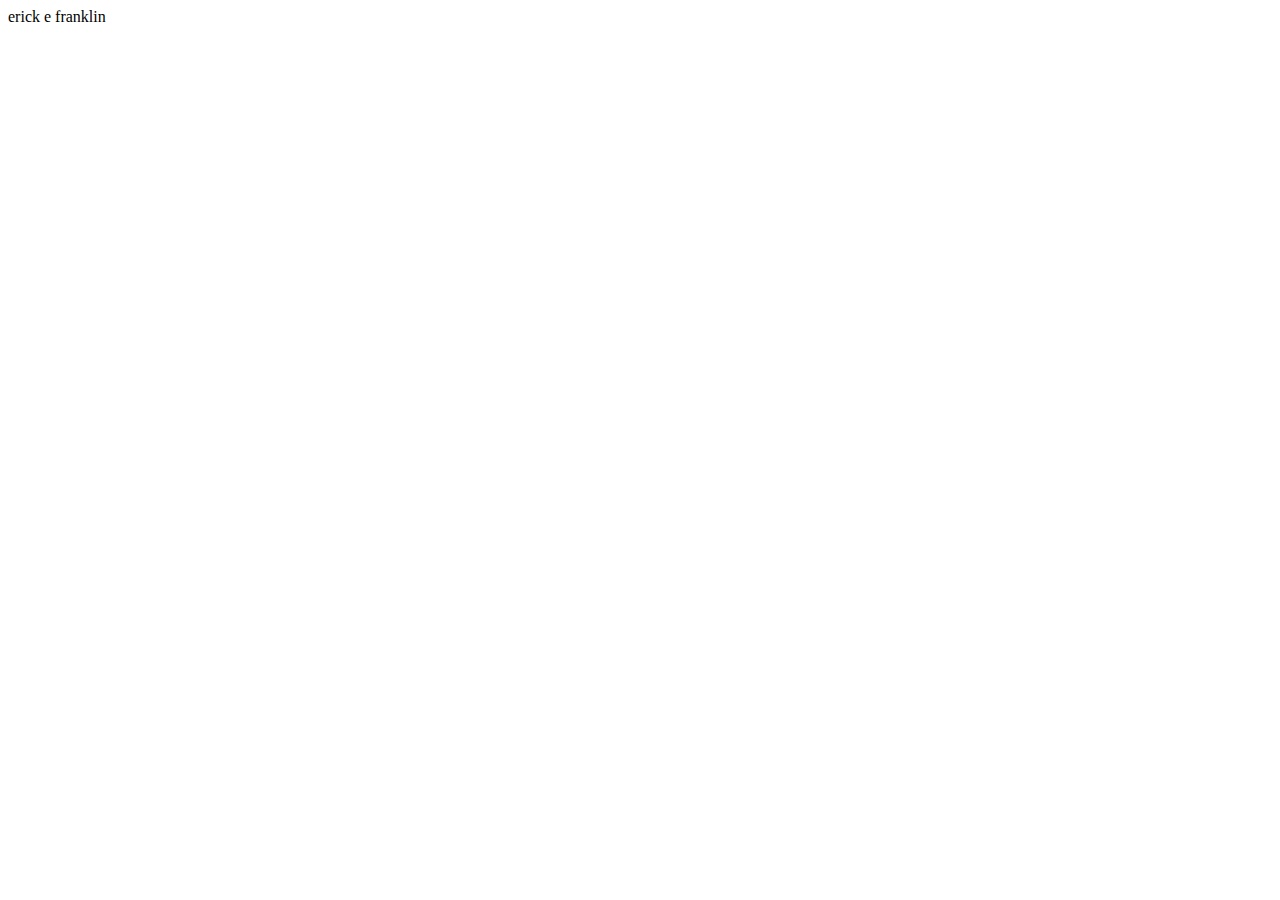
==== site_erick/index.html @ 72fcacdb "esqueleto html" ====
<!DOCTYPE html>
<html lang="en">
<head>
    <meta charset="UTF-8">
    <meta http-equiv="X-UA-Compatible" content="IE=edge">
    <meta name="viewport" content="width=device-width, initial-scale=1.0">
    <title>Document</title>
</head>
<body>
    <div>erick e franklin</div>
</body>
</html>
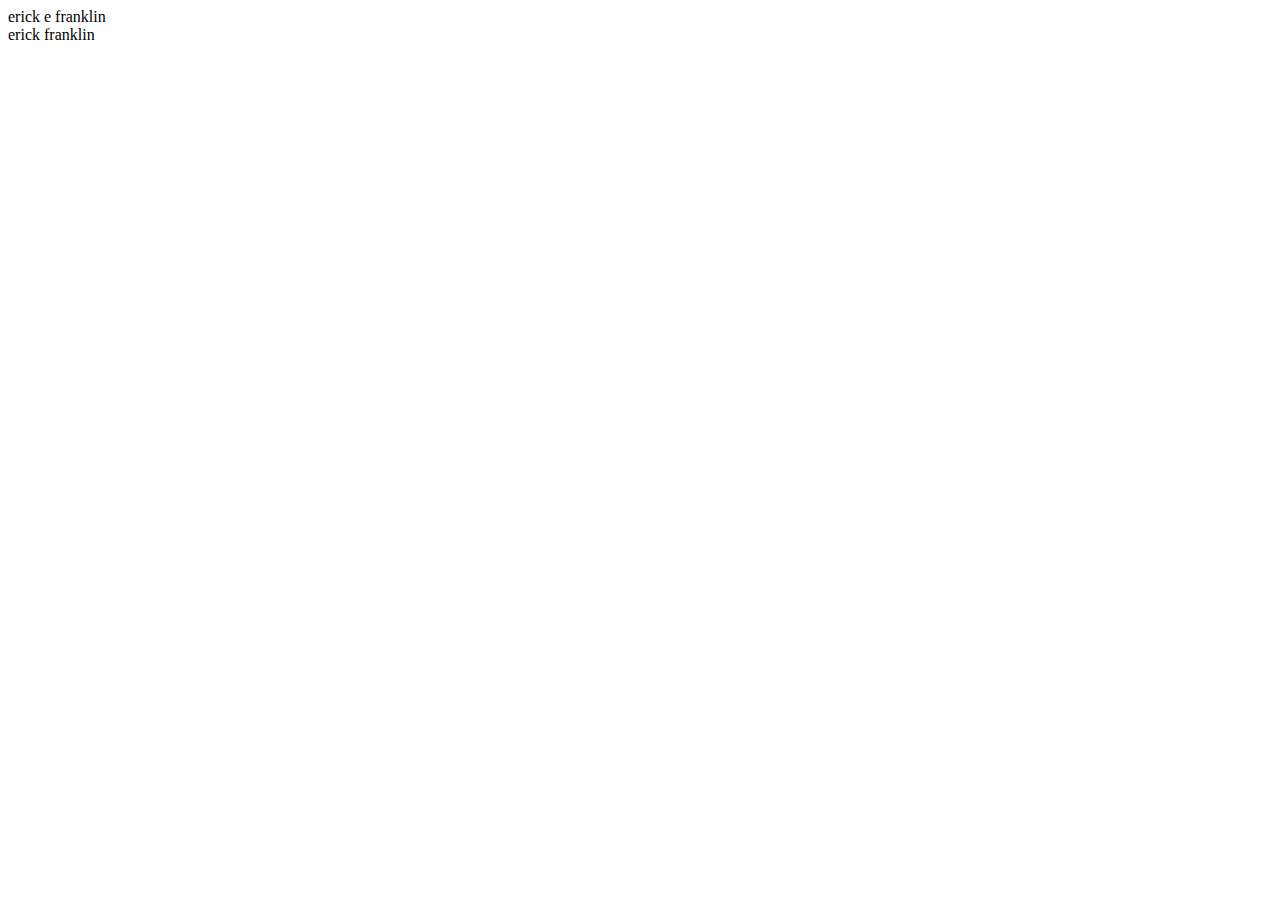
==== commit 1511b855: "span" ====
--- a/site_erick/index.html
+++ b/site_erick/index.html
@@ -1,5 +1,5 @@
 <!DOCTYPE html>
-<html lang="en">
+<html lang="pt-br">
 <head>
     <meta charset="UTF-8">
     <meta http-equiv="X-UA-Compatible" content="IE=edge">
@@ -7,6 +7,8 @@
     <title>Document</title>
 </head>
 <body>
-    <div>erick e franklin</div>
+    <div class="erick">erick e franklin</div>
+    <span>erick</span>
+    <span>franklin</span>
 </body>
 </html>